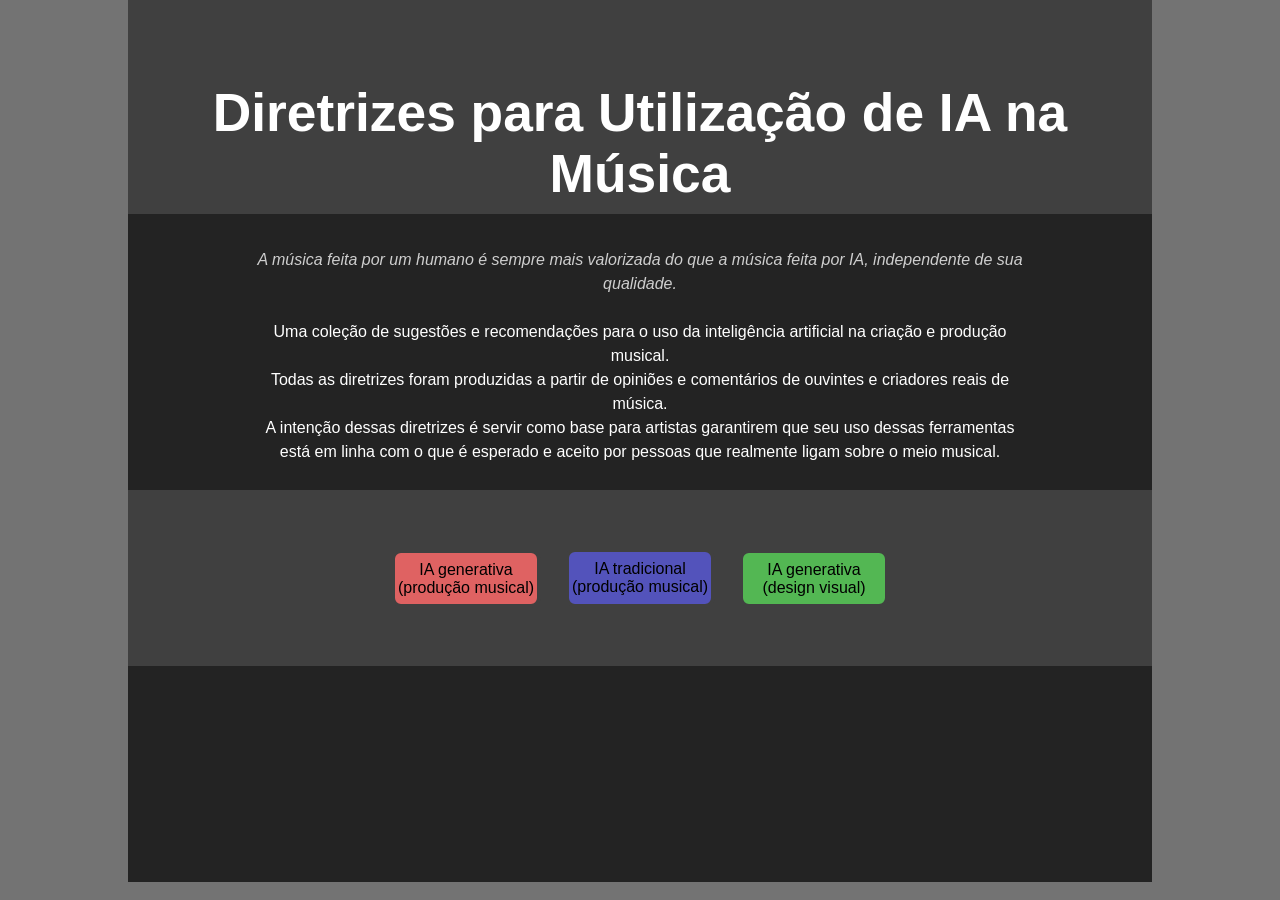
==== index.html @ e9d416a1 "Add files via upload" ====
<!DOCTYPE html>
<html> 
<head>
	<meta charset="utf-8">
	<meta name="viewport" content="width=device-width, initial-scale=1">
	<meta name="generator" content="RocketCake">
	<title></title>
	<link rel="stylesheet" type="text/css" href="index_html.css?h=26193426">
</head>
<body>
<div class="textstyle1">
<div id="container_6a5612c4"><div id="container_6a5612c4_padding" ><div class="textstyle1">  <span class="textstyle2"><br/><br/><br/><br/></span>
<h1 id="heading_3830d4d5">Diretrizes para Utiliza&#231;&#227;o de IA na M&#250;sica</h1></div>
<div style="clear:both"></div></div></div><div id="container_22e4a421"><div class="textstyle1"><div id="container_4df4f27"><div id="container_4df4f27_padding" ><div class="textstyle1"><span class="textstyle3"><br/>A m&#250;sica feita por um humano &#233; sempre mais valorizada do que a m&#250;sica feita por IA, independente de sua qualidade.<br/></span><span class="textstyle4"><br/>Uma cole&#231;&#227;o de sugest&#245;es e recomenda&#231;&#245;es para o uso da intelig&#234;ncia artificial na cria&#231;&#227;o e produ&#231;&#227;o musical.<br/>Todas as diretrizes foram produzidas a partir de opini&#245;es e coment&#225;rios de ouvintes e criadores reais de m&#250;sica.<br/>A inten&#231;&#227;o dessas diretrizes &#233; servir como base para artistas garantirem que seu uso dessas ferramentas est&#225; em linha com o que &#233; esperado e aceito por pessoas que realmente ligam sobre o meio musical.</span></div>
</div></div></div>
</div><span class="textstyle5"><br/></span><div id="container_358e6472"><div class="textstyle1"><span class="textstyle6"><br/><br/></span><div id="container_638ba834"><div id="container_638ba834_padding" ><div class="textstyle1">  <a href="gen_prod.html" style="text-decoration:none"><div id="button_71fbe97c">
    <div class="vcenterstyle1"><div class="vcenterstyle2">      <div class="textstyle1">
        <span class="textstyle5">IA generativa (produ&#231;&#227;o musical)</span>
        </div>
      <div class="textstyle7">
        </div>
      </div></div>
    </div></a>
  <a href="trad_prod.html" style="text-decoration:none"><div id="button_50ba6291">
    <div class="vcenterstyle1"><div class="vcenterstyle2">      <div class="textstyle1">
        <span class="textstyle5">IA tradicional (produ&#231;&#227;o musical)</span>
        </div>
      <div class="textstyle7">
        </div>
      </div></div>
    </div></a>
  <a href="gen_dsg.html" style="text-decoration:none"><div id="button_a09e17d">
    <div class="vcenterstyle1"><div class="vcenterstyle2">      <div class="textstyle1">
        <span class="textstyle5">IA generativa (design visual)</span>
        </div>
      <div class="textstyle7">
        </div>
      </div></div>
    </div></a>
</div>
<div style="clear:both"></div></div></div><span class="textstyle6"><br/></span><span class="textstyle8"><br/><br/></span></div>
</div><span class="textstyle5"><br/></span><div id="container_6aa538fc"><div class="textstyle1"><span class="textstyle6"><br/><br/></span><span class="textstyle6"><br/><br/><br/><br/><br/><br/></span><span class="textstyle8"><br/></span></div>
</div><span class="textstyle9"><br/></span>  </div>
</body>
</html>
---- index_html.css ----
h1, h2, h3 { margin:0; padding:0; font-weight:normal; font-style:normal; }
a { color:#5D5D9E; } 
a:visited { color:#5D5D9E; } 
a:active { color:#5C615E; } 
a:hover { color:#B2B3B4; } 
body { background-color:#737373; padding:0;  margin: 0; }
.textstyle1 { text-align:center; }
#container_6a5612c4 { vertical-align: top; position:relative; display: inline-block; width:100%; min-height:201px; max-width:1024px; background-color:#404040;  }
#container_6a5612c4_padding { margin: 10px; display: block;  }
.textstyle2 { font-size:12pt; font-family:Segoe, 'Segoe UI', 'Helvetica Neue', sans-serif; color:#000000;  }
#heading_3830d4d5 { vertical-align: bottom; position:relative; display: inline-block; background:none; font-size:40pt; font-family:Segoe, 'Segoe UI', 'Helvetica Neue', sans-serif; color:#FFFFFF; text-align:center; font-weight:bold;  }
#container_22e4a421 { vertical-align: top; position:relative; display: inline-block; width:100%; min-height:70px; max-width:1024px; background-color:#232323;  }
#container_4df4f27 { vertical-align: top; position:relative; display: inline-block; width:78%; min-height:276px; max-width:800px; background:none;  }
#container_4df4f27_padding { margin: 10px; display: block;  }
.textstyle3 { font-size:12pt; font-family:Segoe, 'Segoe UI', 'Helvetica Neue', sans-serif; color:#CECECE; font-style:italic; line-height: 1.5;  }
.textstyle4 { font-size:12pt; font-family:Segoe, 'Segoe UI', 'Helvetica Neue', sans-serif; color:#FFFFFF; line-height: 1.5;  }
.textstyle5 { font-size:12pt; font-family:Arial, Helvetica, sans-serif; color:#000000;  }
#container_358e6472 { vertical-align: top; position:relative; display: inline-block; width:100%; min-height:70px; max-width:1024px; background-color:#404040;  }
.textstyle6 { font-size:12pt; font-family:Segoe, 'Segoe UI', 'Helvetica Neue', sans-serif; color:#000000; line-height: 1.5;  }
#container_638ba834 { vertical-align: top; position:relative; display: inline-block; width:75%; min-height:56px; max-width:800px; background:none;  }
#container_638ba834_padding { margin: 10px; display: block;  }
#button_71fbe97c { box-sizing: border-box; vertical-align: bottom; border-radius: 10px; position:relative; display: inline-block; width:150px; height:59px; background-color:#DF6262; border: 4px solid #404040;  }
.vcenterstyle1 { display: table; width: 100%; height: 100%; }
.vcenterstyle2 { display: table-cell; vertical-align: middle; }
.textstyle7 { text-align:left; }
#button_50ba6291 { box-sizing: border-box; vertical-align: bottom; border-radius: 10px; position:relative; display: inline-block; margin:0px 0px 0px 20px; width:150px; height:60px; background-color:#5353BB; border: 4px solid #404040;  }
#button_a09e17d { box-sizing: border-box; vertical-align: bottom; border-radius: 10px; position:relative; display: inline-block; margin:0px 0px 0px 20px; width:150px; height:59px; background-color:#53B753; border: 4px solid #404040;  }
.textstyle8 { font-size:12pt; font-family:Segoe, 'Segoe UI', 'Helvetica Neue', sans-serif; color:#000000; font-weight:bold; line-height: 1.5;  }
#container_6aa538fc { vertical-align: top; position:relative; display: inline-block; width:100%; min-height:70px; max-width:1024px; background-color:#232323;  }
.textstyle9 { font-size:10pt; font-family:Arial, Helvetica, sans-serif; color:#000000;  }
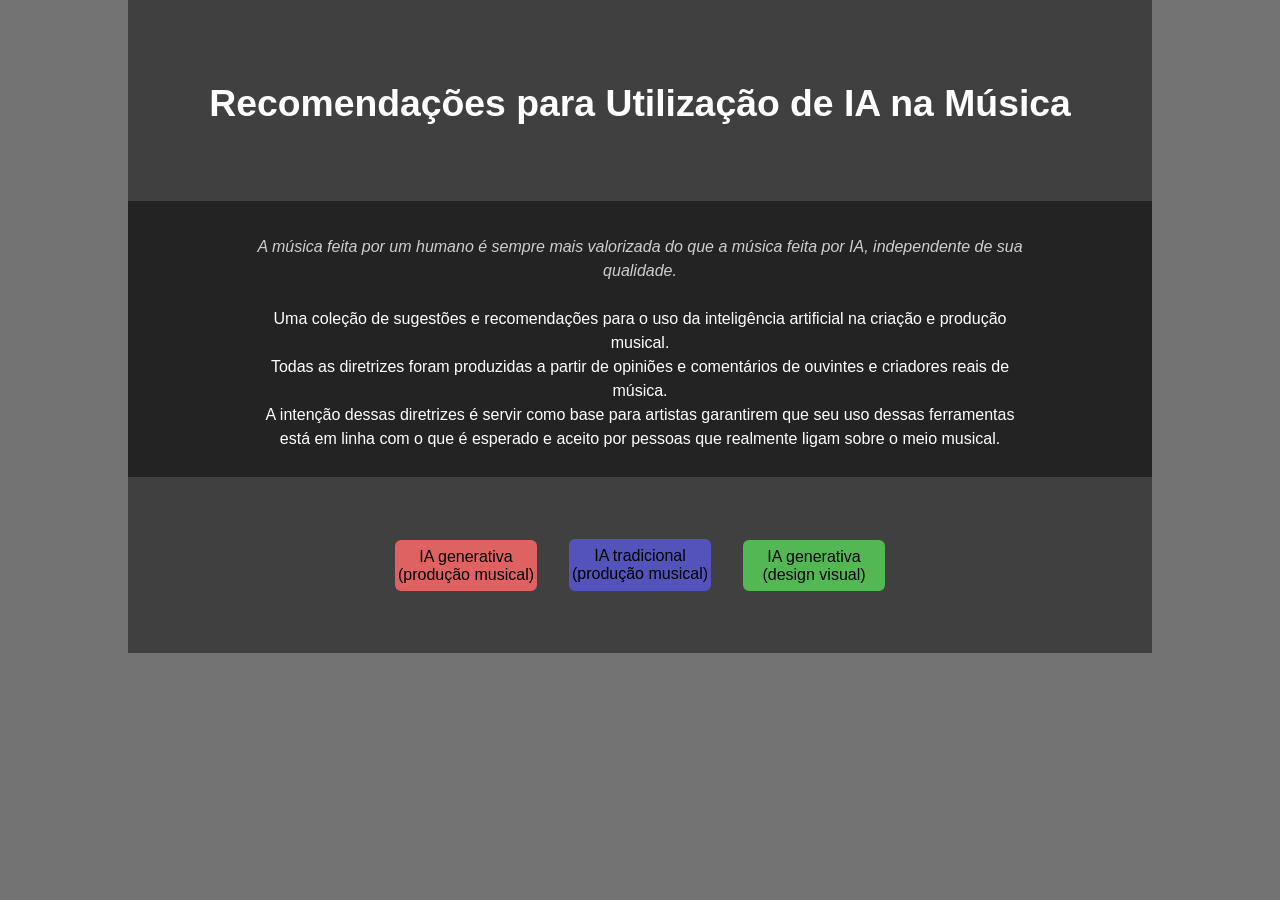
==== commit 1be19330: "Add files via upload" ====
--- a/index.html
+++ b/index.html
@@ -5,12 +5,12 @@
 	<meta name="viewport" content="width=device-width, initial-scale=1">
 	<meta name="generator" content="RocketCake">
 	<title></title>
-	<link rel="stylesheet" type="text/css" href="index_html.css?h=26193426">
+	<link rel="stylesheet" type="text/css" href="index_html.css?h=05c8f670">
 </head>
 <body>
 <div class="textstyle1">
 <div id="container_6a5612c4"><div id="container_6a5612c4_padding" ><div class="textstyle1">  <span class="textstyle2"><br/><br/><br/><br/></span>
-<h1 id="heading_3830d4d5">Diretrizes para Utiliza&#231;&#227;o de IA na M&#250;sica</h1></div>
+<h1 id="heading_3830d4d5">Recomenda&#231;&#245;es para Utiliza&#231;&#227;o de IA na M&#250;sica</h1></div>
 <div style="clear:both"></div></div></div><div id="container_22e4a421"><div class="textstyle1"><div id="container_4df4f27"><div id="container_4df4f27_padding" ><div class="textstyle1"><span class="textstyle3"><br/>A m&#250;sica feita por um humano &#233; sempre mais valorizada do que a m&#250;sica feita por IA, independente de sua qualidade.<br/></span><span class="textstyle4"><br/>Uma cole&#231;&#227;o de sugest&#245;es e recomenda&#231;&#245;es para o uso da intelig&#234;ncia artificial na cria&#231;&#227;o e produ&#231;&#227;o musical.<br/>Todas as diretrizes foram produzidas a partir de opini&#245;es e coment&#225;rios de ouvintes e criadores reais de m&#250;sica.<br/>A inten&#231;&#227;o dessas diretrizes &#233; servir como base para artistas garantirem que seu uso dessas ferramentas est&#225; em linha com o que &#233; esperado e aceito por pessoas que realmente ligam sobre o meio musical.</span></div>
 </div></div></div>
 </div><span class="textstyle5"><br/></span><div id="container_358e6472"><div class="textstyle1"><span class="textstyle6"><br/><br/></span><div id="container_638ba834"><div id="container_638ba834_padding" ><div class="textstyle1">  <a href="gen_prod.html" style="text-decoration:none"><div id="button_71fbe97c">
@@ -39,7 +39,6 @@
     </div></a>
 </div>
 <div style="clear:both"></div></div></div><span class="textstyle6"><br/></span><span class="textstyle8"><br/><br/></span></div>
-</div><span class="textstyle5"><br/></span><div id="container_6aa538fc"><div class="textstyle1"><span class="textstyle6"><br/><br/></span><span class="textstyle6"><br/><br/><br/><br/><br/><br/></span><span class="textstyle8"><br/></span></div>
-</div><span class="textstyle9"><br/></span>  </div>
+</div><span class="textstyle5"><br/></span><span class="textstyle9"><br/></span>  </div>
 </body>
 </html>
--- a/index_html.css
+++ b/index_html.css
@@ -8,7 +8,7 @@
 #container_6a5612c4 { vertical-align: top; position:relative; display: inline-block; width:100%; min-height:201px; max-width:1024px; background-color:#404040;  }
 #container_6a5612c4_padding { margin: 10px; display: block;  }
 .textstyle2 { font-size:12pt; font-family:Segoe, 'Segoe UI', 'Helvetica Neue', sans-serif; color:#000000;  }
-#heading_3830d4d5 { vertical-align: bottom; position:relative; display: inline-block; background:none; font-size:40pt; font-family:Segoe, 'Segoe UI', 'Helvetica Neue', sans-serif; color:#FFFFFF; text-align:center; font-weight:bold;  }
+#heading_3830d4d5 { vertical-align: bottom; position:relative; display: inline-block; background:none; font-size:28pt; font-family:Segoe, 'Segoe UI', 'Helvetica Neue', sans-serif; color:#FFFFFF; text-align:center; font-weight:bold;  }
 #container_22e4a421 { vertical-align: top; position:relative; display: inline-block; width:100%; min-height:70px; max-width:1024px; background-color:#232323;  }
 #container_4df4f27 { vertical-align: top; position:relative; display: inline-block; width:78%; min-height:276px; max-width:800px; background:none;  }
 #container_4df4f27_padding { margin: 10px; display: block;  }
@@ -26,5 +26,4 @@
 #button_50ba6291 { box-sizing: border-box; vertical-align: bottom; border-radius: 10px; position:relative; display: inline-block; margin:0px 0px 0px 20px; width:150px; height:60px; background-color:#5353BB; border: 4px solid #404040;  }
 #button_a09e17d { box-sizing: border-box; vertical-align: bottom; border-radius: 10px; position:relative; display: inline-block; margin:0px 0px 0px 20px; width:150px; height:59px; background-color:#53B753; border: 4px solid #404040;  }
 .textstyle8 { font-size:12pt; font-family:Segoe, 'Segoe UI', 'Helvetica Neue', sans-serif; color:#000000; font-weight:bold; line-height: 1.5;  }
-#container_6aa538fc { vertical-align: top; position:relative; display: inline-block; width:100%; min-height:70px; max-width:1024px; background-color:#232323;  }
 .textstyle9 { font-size:10pt; font-family:Arial, Helvetica, sans-serif; color:#000000;  }
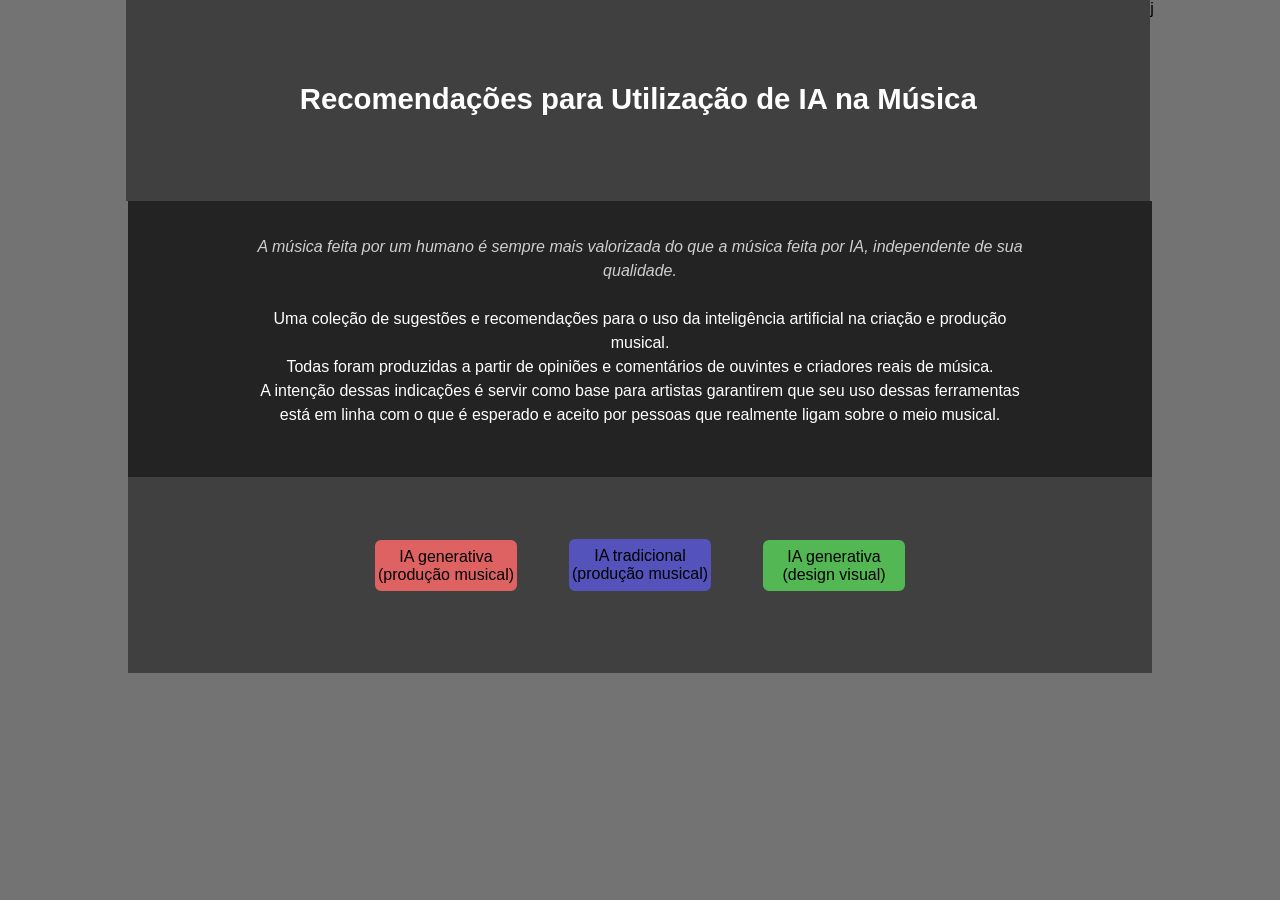
==== commit f8255188: "Add files via upload" ====
--- a/index.html
+++ b/index.html
@@ -5,17 +5,17 @@
 	<meta name="viewport" content="width=device-width, initial-scale=1">
 	<meta name="generator" content="RocketCake">
 	<title></title>
-	<link rel="stylesheet" type="text/css" href="index_html.css?h=05c8f670">
+	<link rel="stylesheet" type="text/css" href="index_html.css?h=54f476ed">
 </head>
 <body>
 <div class="textstyle1">
 <div id="container_6a5612c4"><div id="container_6a5612c4_padding" ><div class="textstyle1">  <span class="textstyle2"><br/><br/><br/><br/></span>
 <h1 id="heading_3830d4d5">Recomenda&#231;&#245;es para Utiliza&#231;&#227;o de IA na M&#250;sica</h1></div>
-<div style="clear:both"></div></div></div><div id="container_22e4a421"><div class="textstyle1"><div id="container_4df4f27"><div id="container_4df4f27_padding" ><div class="textstyle1"><span class="textstyle3"><br/>A m&#250;sica feita por um humano &#233; sempre mais valorizada do que a m&#250;sica feita por IA, independente de sua qualidade.<br/></span><span class="textstyle4"><br/>Uma cole&#231;&#227;o de sugest&#245;es e recomenda&#231;&#245;es para o uso da intelig&#234;ncia artificial na cria&#231;&#227;o e produ&#231;&#227;o musical.<br/>Todas as diretrizes foram produzidas a partir de opini&#245;es e coment&#225;rios de ouvintes e criadores reais de m&#250;sica.<br/>A inten&#231;&#227;o dessas diretrizes &#233; servir como base para artistas garantirem que seu uso dessas ferramentas est&#225; em linha com o que &#233; esperado e aceito por pessoas que realmente ligam sobre o meio musical.</span></div>
+<div style="clear:both"></div></div></div><span class="textstyle3">j</span><div id="container_22e4a421"><div class="textstyle1"><div id="container_4df4f27"><div id="container_4df4f27_padding" ><div class="textstyle1"><span class="textstyle4"><br/>A m&#250;sica feita por um humano &#233; sempre mais valorizada do que a m&#250;sica feita por IA, independente de sua qualidade.<br/></span><span class="textstyle5"><br/>Uma cole&#231;&#227;o de sugest&#245;es e recomenda&#231;&#245;es para o uso da intelig&#234;ncia artificial na cria&#231;&#227;o e produ&#231;&#227;o musical.<br/>Todas foram produzidas a partir de opini&#245;es e coment&#225;rios de ouvintes e criadores reais de m&#250;sica.<br/>A inten&#231;&#227;o dessas indica&#231;&#245;es &#233; servir como base para artistas garantirem que seu uso dessas ferramentas est&#225; em linha com o que &#233; esperado e aceito por pessoas que realmente ligam sobre o meio musical.</span></div>
 </div></div></div>
-</div><span class="textstyle5"><br/></span><div id="container_358e6472"><div class="textstyle1"><span class="textstyle6"><br/><br/></span><div id="container_638ba834"><div id="container_638ba834_padding" ><div class="textstyle1">  <a href="gen_prod.html" style="text-decoration:none"><div id="button_71fbe97c">
+</div><span class="textstyle3"><br/></span><div id="container_358e6472"><div class="textstyle1"><span class="textstyle6"><br/><br/></span><div id="container_638ba834"><div id="container_638ba834_padding" ><div class="textstyle1">  <a href="gen_prod.html" style="text-decoration:none"><div id="button_71fbe97c">
     <div class="vcenterstyle1"><div class="vcenterstyle2">      <div class="textstyle1">
-        <span class="textstyle5">IA generativa (produ&#231;&#227;o musical)</span>
+        <span class="textstyle3">IA generativa (produ&#231;&#227;o musical)</span>
         </div>
       <div class="textstyle7">
         </div>
@@ -23,7 +23,7 @@
     </div></a>
   <a href="trad_prod.html" style="text-decoration:none"><div id="button_50ba6291">
     <div class="vcenterstyle1"><div class="vcenterstyle2">      <div class="textstyle1">
-        <span class="textstyle5">IA tradicional (produ&#231;&#227;o musical)</span>
+        <span class="textstyle3">IA tradicional (produ&#231;&#227;o musical)</span>
         </div>
       <div class="textstyle7">
         </div>
@@ -31,7 +31,7 @@
     </div></a>
   <a href="gen_dsg.html" style="text-decoration:none"><div id="button_a09e17d">
     <div class="vcenterstyle1"><div class="vcenterstyle2">      <div class="textstyle1">
-        <span class="textstyle5">IA generativa (design visual)</span>
+        <span class="textstyle3">IA generativa (design visual)</span>
         </div>
       <div class="textstyle7">
         </div>
@@ -39,6 +39,6 @@
     </div></a>
 </div>
 <div style="clear:both"></div></div></div><span class="textstyle6"><br/></span><span class="textstyle8"><br/><br/></span></div>
-</div><span class="textstyle5"><br/></span><span class="textstyle9"><br/></span>  </div>
+</div><span class="textstyle3"><br/></span><span class="textstyle9"><br/></span>  </div>
 </body>
 </html>
--- a/index_html.css
+++ b/index_html.css
@@ -8,22 +8,22 @@
 #container_6a5612c4 { vertical-align: top; position:relative; display: inline-block; width:100%; min-height:201px; max-width:1024px; background-color:#404040;  }
 #container_6a5612c4_padding { margin: 10px; display: block;  }
 .textstyle2 { font-size:12pt; font-family:Segoe, 'Segoe UI', 'Helvetica Neue', sans-serif; color:#000000;  }
-#heading_3830d4d5 { vertical-align: bottom; position:relative; display: inline-block; background:none; font-size:28pt; font-family:Segoe, 'Segoe UI', 'Helvetica Neue', sans-serif; color:#FFFFFF; text-align:center; font-weight:bold;  }
+#heading_3830d4d5 { vertical-align: bottom; position:relative; display: inline-block; background:none; font-size:22pt; font-family:Segoe, 'Segoe UI', 'Helvetica Neue', sans-serif; color:#FFFFFF; text-align:center; font-weight:bold;  }
+.textstyle3 { font-size:12pt; font-family:Arial, Helvetica, sans-serif; color:#000000;  }
 #container_22e4a421 { vertical-align: top; position:relative; display: inline-block; width:100%; min-height:70px; max-width:1024px; background-color:#232323;  }
 #container_4df4f27 { vertical-align: top; position:relative; display: inline-block; width:78%; min-height:276px; max-width:800px; background:none;  }
 #container_4df4f27_padding { margin: 10px; display: block;  }
-.textstyle3 { font-size:12pt; font-family:Segoe, 'Segoe UI', 'Helvetica Neue', sans-serif; color:#CECECE; font-style:italic; line-height: 1.5;  }
-.textstyle4 { font-size:12pt; font-family:Segoe, 'Segoe UI', 'Helvetica Neue', sans-serif; color:#FFFFFF; line-height: 1.5;  }
-.textstyle5 { font-size:12pt; font-family:Arial, Helvetica, sans-serif; color:#000000;  }
+.textstyle4 { font-size:12pt; font-family:Segoe, 'Segoe UI', 'Helvetica Neue', sans-serif; color:#CECECE; font-style:italic; line-height: 1.5;  }
+.textstyle5 { font-size:12pt; font-family:Segoe, 'Segoe UI', 'Helvetica Neue', sans-serif; color:#FFFFFF; line-height: 1.5;  }
 #container_358e6472 { vertical-align: top; position:relative; display: inline-block; width:100%; min-height:70px; max-width:1024px; background-color:#404040;  }
 .textstyle6 { font-size:12pt; font-family:Segoe, 'Segoe UI', 'Helvetica Neue', sans-serif; color:#000000; line-height: 1.5;  }
 #container_638ba834 { vertical-align: top; position:relative; display: inline-block; width:75%; min-height:56px; max-width:800px; background:none;  }
 #container_638ba834_padding { margin: 10px; display: block;  }
-#button_71fbe97c { box-sizing: border-box; vertical-align: bottom; border-radius: 10px; position:relative; display: inline-block; width:150px; height:59px; background-color:#DF6262; border: 4px solid #404040;  }
+#button_71fbe97c { box-sizing: border-box; vertical-align: bottom; border-radius: 10px; position:relative; display: inline-block; margin:0px 20px 20px 20px; width:150px; height:59px; background-color:#DF6262; border: 4px solid #404040;  }
 .vcenterstyle1 { display: table; width: 100%; height: 100%; }
 .vcenterstyle2 { display: table-cell; vertical-align: middle; }
 .textstyle7 { text-align:left; }
-#button_50ba6291 { box-sizing: border-box; vertical-align: bottom; border-radius: 10px; position:relative; display: inline-block; margin:0px 0px 0px 20px; width:150px; height:60px; background-color:#5353BB; border: 4px solid #404040;  }
-#button_a09e17d { box-sizing: border-box; vertical-align: bottom; border-radius: 10px; position:relative; display: inline-block; margin:0px 0px 0px 20px; width:150px; height:59px; background-color:#53B753; border: 4px solid #404040;  }
+#button_50ba6291 { box-sizing: border-box; vertical-align: bottom; border-radius: 10px; position:relative; display: inline-block; margin:0px 20px 20px 20px; width:150px; height:60px; background-color:#5353BB; border: 4px solid #404040;  }
+#button_a09e17d { box-sizing: border-box; vertical-align: bottom; border-radius: 10px; position:relative; display: inline-block; margin:0px 20px 20px 20px; width:150px; height:59px; background-color:#53B753; border: 4px solid #404040;  }
 .textstyle8 { font-size:12pt; font-family:Segoe, 'Segoe UI', 'Helvetica Neue', sans-serif; color:#000000; font-weight:bold; line-height: 1.5;  }
 .textstyle9 { font-size:10pt; font-family:Arial, Helvetica, sans-serif; color:#000000;  }
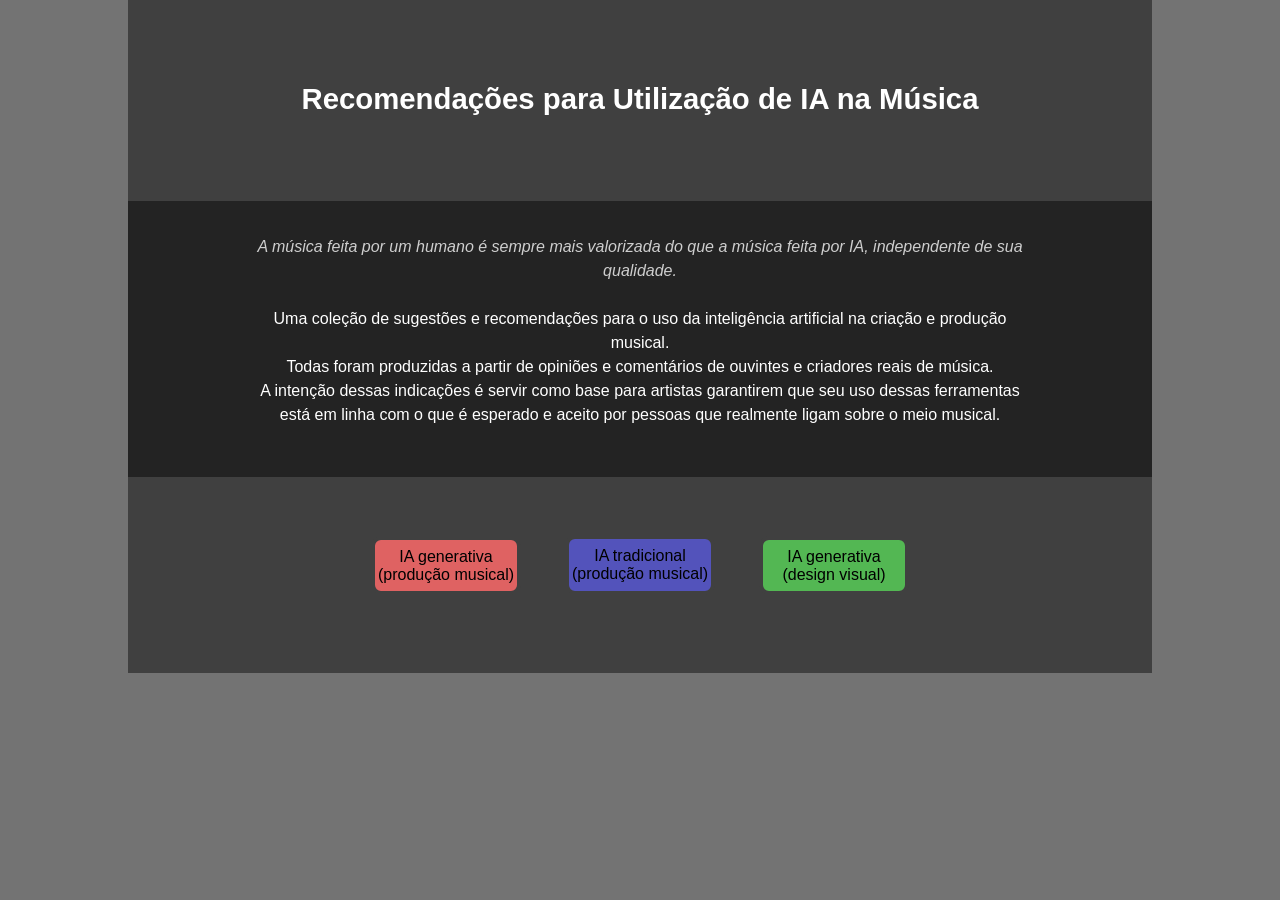
==== commit f32b3644: "Add files via upload" ====
--- a/index.html
+++ b/index.html
@@ -5,17 +5,17 @@
 	<meta name="viewport" content="width=device-width, initial-scale=1">
 	<meta name="generator" content="RocketCake">
 	<title></title>
-	<link rel="stylesheet" type="text/css" href="index_html.css?h=54f476ed">
+	<link rel="stylesheet" type="text/css" href="index_html.css?h=cf47cd80">
 </head>
 <body>
 <div class="textstyle1">
 <div id="container_6a5612c4"><div id="container_6a5612c4_padding" ><div class="textstyle1">  <span class="textstyle2"><br/><br/><br/><br/></span>
 <h1 id="heading_3830d4d5">Recomenda&#231;&#245;es para Utiliza&#231;&#227;o de IA na M&#250;sica</h1></div>
-<div style="clear:both"></div></div></div><span class="textstyle3">j</span><div id="container_22e4a421"><div class="textstyle1"><div id="container_4df4f27"><div id="container_4df4f27_padding" ><div class="textstyle1"><span class="textstyle4"><br/>A m&#250;sica feita por um humano &#233; sempre mais valorizada do que a m&#250;sica feita por IA, independente de sua qualidade.<br/></span><span class="textstyle5"><br/>Uma cole&#231;&#227;o de sugest&#245;es e recomenda&#231;&#245;es para o uso da intelig&#234;ncia artificial na cria&#231;&#227;o e produ&#231;&#227;o musical.<br/>Todas foram produzidas a partir de opini&#245;es e coment&#225;rios de ouvintes e criadores reais de m&#250;sica.<br/>A inten&#231;&#227;o dessas indica&#231;&#245;es &#233; servir como base para artistas garantirem que seu uso dessas ferramentas est&#225; em linha com o que &#233; esperado e aceito por pessoas que realmente ligam sobre o meio musical.</span></div>
+<div style="clear:both"></div></div></div><div id="container_22e4a421"><div class="textstyle1"><div id="container_4df4f27"><div id="container_4df4f27_padding" ><div class="textstyle1"><span class="textstyle3"><br/>A m&#250;sica feita por um humano &#233; sempre mais valorizada do que a m&#250;sica feita por IA, independente de sua qualidade.<br/></span><span class="textstyle4"><br/>Uma cole&#231;&#227;o de sugest&#245;es e recomenda&#231;&#245;es para o uso da intelig&#234;ncia artificial na cria&#231;&#227;o e produ&#231;&#227;o musical.<br/>Todas foram produzidas a partir de opini&#245;es e coment&#225;rios de ouvintes e criadores reais de m&#250;sica.<br/>A inten&#231;&#227;o dessas indica&#231;&#245;es &#233; servir como base para artistas garantirem que seu uso dessas ferramentas est&#225; em linha com o que &#233; esperado e aceito por pessoas que realmente ligam sobre o meio musical.</span></div>
 </div></div></div>
-</div><span class="textstyle3"><br/></span><div id="container_358e6472"><div class="textstyle1"><span class="textstyle6"><br/><br/></span><div id="container_638ba834"><div id="container_638ba834_padding" ><div class="textstyle1">  <a href="gen_prod.html" style="text-decoration:none"><div id="button_71fbe97c">
+</div><span class="textstyle5"><br/></span><div id="container_358e6472"><div class="textstyle1"><span class="textstyle6"><br/><br/></span><div id="container_638ba834"><div id="container_638ba834_padding" ><div class="textstyle1">  <a href="gen_prod.html" style="text-decoration:none"><div id="button_71fbe97c">
     <div class="vcenterstyle1"><div class="vcenterstyle2">      <div class="textstyle1">
-        <span class="textstyle3">IA generativa (produ&#231;&#227;o musical)</span>
+        <span class="textstyle5">IA generativa (produ&#231;&#227;o musical)</span>
         </div>
       <div class="textstyle7">
         </div>
@@ -23,7 +23,7 @@
     </div></a>
   <a href="trad_prod.html" style="text-decoration:none"><div id="button_50ba6291">
     <div class="vcenterstyle1"><div class="vcenterstyle2">      <div class="textstyle1">
-        <span class="textstyle3">IA tradicional (produ&#231;&#227;o musical)</span>
+        <span class="textstyle5">IA tradicional (produ&#231;&#227;o musical)</span>
         </div>
       <div class="textstyle7">
         </div>
@@ -31,7 +31,7 @@
     </div></a>
   <a href="gen_dsg.html" style="text-decoration:none"><div id="button_a09e17d">
     <div class="vcenterstyle1"><div class="vcenterstyle2">      <div class="textstyle1">
-        <span class="textstyle3">IA generativa (design visual)</span>
+        <span class="textstyle5">IA generativa (design visual)</span>
         </div>
       <div class="textstyle7">
         </div>
@@ -39,6 +39,6 @@
     </div></a>
 </div>
 <div style="clear:both"></div></div></div><span class="textstyle6"><br/></span><span class="textstyle8"><br/><br/></span></div>
-</div><span class="textstyle3"><br/></span><span class="textstyle9"><br/></span>  </div>
+</div><span class="textstyle5"><br/></span><span class="textstyle9"><br/></span>  </div>
 </body>
 </html>
--- a/index_html.css
+++ b/index_html.css
@@ -9,12 +9,12 @@
 #container_6a5612c4_padding { margin: 10px; display: block;  }
 .textstyle2 { font-size:12pt; font-family:Segoe, 'Segoe UI', 'Helvetica Neue', sans-serif; color:#000000;  }
 #heading_3830d4d5 { vertical-align: bottom; position:relative; display: inline-block; background:none; font-size:22pt; font-family:Segoe, 'Segoe UI', 'Helvetica Neue', sans-serif; color:#FFFFFF; text-align:center; font-weight:bold;  }
-.textstyle3 { font-size:12pt; font-family:Arial, Helvetica, sans-serif; color:#000000;  }
 #container_22e4a421 { vertical-align: top; position:relative; display: inline-block; width:100%; min-height:70px; max-width:1024px; background-color:#232323;  }
 #container_4df4f27 { vertical-align: top; position:relative; display: inline-block; width:78%; min-height:276px; max-width:800px; background:none;  }
 #container_4df4f27_padding { margin: 10px; display: block;  }
-.textstyle4 { font-size:12pt; font-family:Segoe, 'Segoe UI', 'Helvetica Neue', sans-serif; color:#CECECE; font-style:italic; line-height: 1.5;  }
-.textstyle5 { font-size:12pt; font-family:Segoe, 'Segoe UI', 'Helvetica Neue', sans-serif; color:#FFFFFF; line-height: 1.5;  }
+.textstyle3 { font-size:12pt; font-family:Segoe, 'Segoe UI', 'Helvetica Neue', sans-serif; color:#CECECE; font-style:italic; line-height: 1.5;  }
+.textstyle4 { font-size:12pt; font-family:Segoe, 'Segoe UI', 'Helvetica Neue', sans-serif; color:#FFFFFF; line-height: 1.5;  }
+.textstyle5 { font-size:12pt; font-family:Arial, Helvetica, sans-serif; color:#000000;  }
 #container_358e6472 { vertical-align: top; position:relative; display: inline-block; width:100%; min-height:70px; max-width:1024px; background-color:#404040;  }
 .textstyle6 { font-size:12pt; font-family:Segoe, 'Segoe UI', 'Helvetica Neue', sans-serif; color:#000000; line-height: 1.5;  }
 #container_638ba834 { vertical-align: top; position:relative; display: inline-block; width:75%; min-height:56px; max-width:800px; background:none;  }
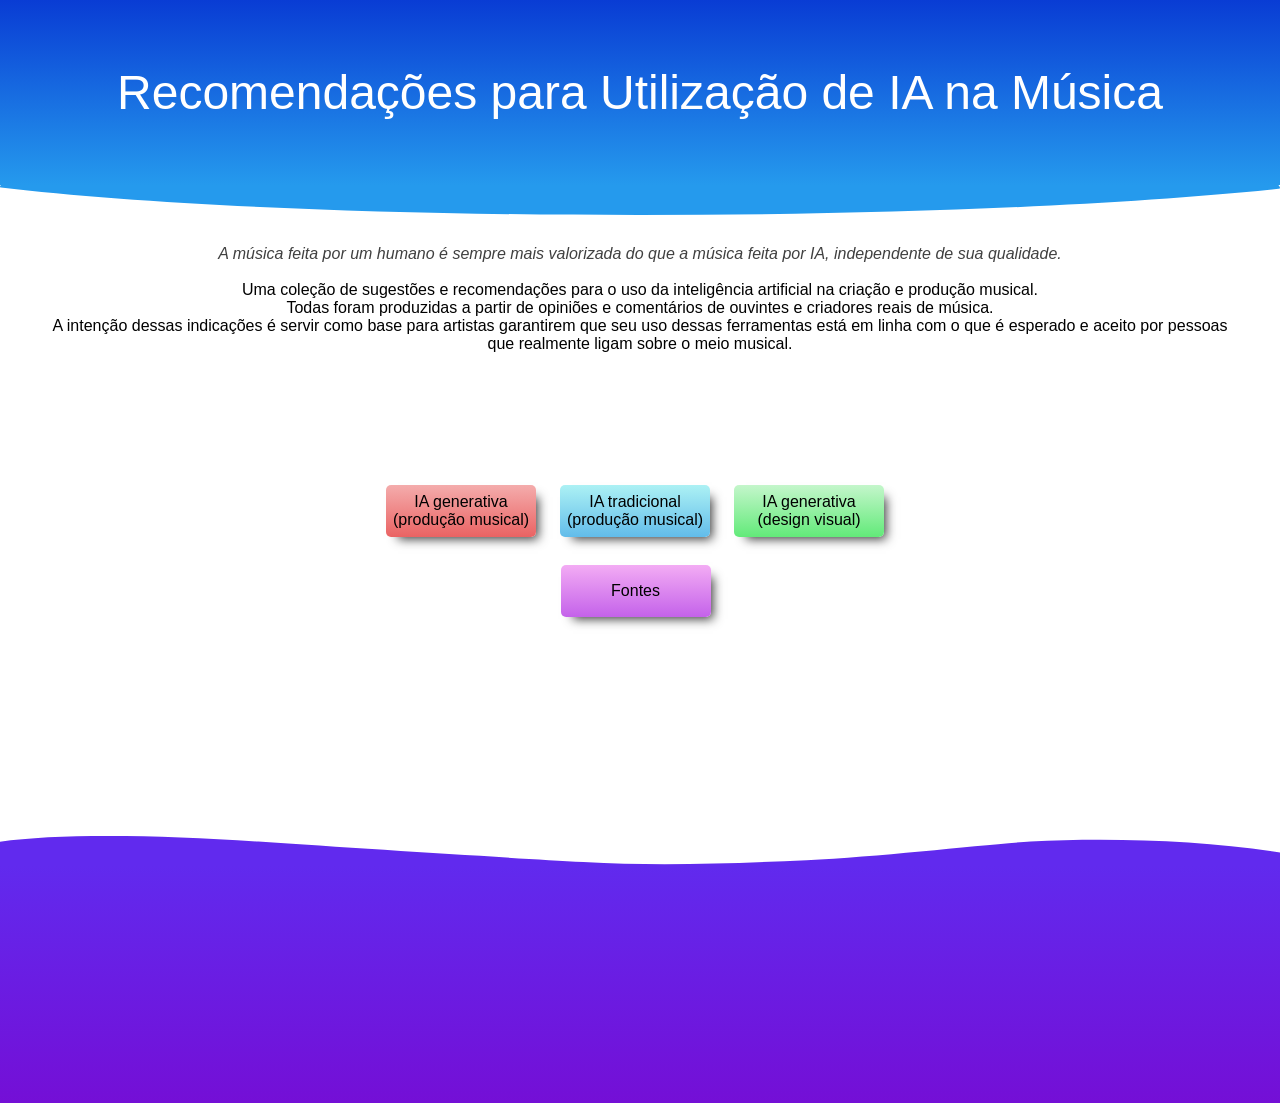
==== commit 3fc913a4: "Add files via upload" ====
--- a/index.html
+++ b/index.html
@@ -5,40 +5,64 @@
 	<meta name="viewport" content="width=device-width, initial-scale=1">
 	<meta name="generator" content="RocketCake">
 	<title></title>
-	<link rel="stylesheet" type="text/css" href="index_html.css?h=cf47cd80">
+	<link rel="stylesheet" type="text/css" href="index_html.css?h=4b4942bc">
 </head>
 <body>
 <div class="textstyle1">
-<div id="container_6a5612c4"><div id="container_6a5612c4_padding" ><div class="textstyle1">  <span class="textstyle2"><br/><br/><br/><br/></span>
-<h1 id="heading_3830d4d5">Recomenda&#231;&#245;es para Utiliza&#231;&#227;o de IA na M&#250;sica</h1></div>
-<div style="clear:both"></div></div></div><div id="container_22e4a421"><div class="textstyle1"><div id="container_4df4f27"><div id="container_4df4f27_padding" ><div class="textstyle1"><span class="textstyle3"><br/>A m&#250;sica feita por um humano &#233; sempre mais valorizada do que a m&#250;sica feita por IA, independente de sua qualidade.<br/></span><span class="textstyle4"><br/>Uma cole&#231;&#227;o de sugest&#245;es e recomenda&#231;&#245;es para o uso da intelig&#234;ncia artificial na cria&#231;&#227;o e produ&#231;&#227;o musical.<br/>Todas foram produzidas a partir de opini&#245;es e coment&#225;rios de ouvintes e criadores reais de m&#250;sica.<br/>A inten&#231;&#227;o dessas indica&#231;&#245;es &#233; servir como base para artistas garantirem que seu uso dessas ferramentas est&#225; em linha com o que &#233; esperado e aceito por pessoas que realmente ligam sobre o meio musical.</span></div>
-</div></div></div>
-</div><span class="textstyle5"><br/></span><div id="container_358e6472"><div class="textstyle1"><span class="textstyle6"><br/><br/></span><div id="container_638ba834"><div id="container_638ba834_padding" ><div class="textstyle1">  <a href="gen_prod.html" style="text-decoration:none"><div id="button_71fbe97c">
-    <div class="vcenterstyle1"><div class="vcenterstyle2">      <div class="textstyle1">
-        <span class="textstyle5">IA generativa (produ&#231;&#227;o musical)</span>
+<div id="container_46617e6a"><div id="container_46617e6a_padding" ><div class="textstyle2"><span class="textstyle3"><br/>Recomenda&#231;&#245;es para Utiliza&#231;&#227;o de IA na M&#250;sica<br/></span><span class="textstyle4"><br/></span></div>
+</div></div><div id="shapedivider_54a1c552"><svg style="width: 100%; height: 30px; position: absolute; left: 0; top: 0;  " data-name="shape" viewBox="0 0 1203.5888 82.775191" preserveAspectRatio="none" xmlns="http://www.w3.org/2000/svg" > <path style="fill:#259AED" d="M 0.94544411,0 H 1202.0799 c 0,0 3.3952,9.6127564 0,10.652286 C 875.14746,110.75166 277.17447,104.03381 0.94544411,6.765839 -1.1818051,6.0167749 0.94544411,0 0.94544411,0 Z" /> </svg><div id="shapedivider_54a1c552_padding" ></div></div>  </div>
+<div class="textstyle2">
+<div id="container_1f38b4ae"><div id="container_1f38b4ae_padding" ><div class="textstyle2"><span class="textstyle5"><br/>A m&#250;sica feita por um humano &#233; sempre mais valorizada do que a m&#250;sica feita por IA, independente de sua qualidade.</span><span class="textstyle6"><br/><br/>Uma cole&#231;&#227;o de sugest&#245;es e recomenda&#231;&#245;es para o uso da intelig&#234;ncia artificial na cria&#231;&#227;o e produ&#231;&#227;o musical.<br/>Todas foram produzidas a partir de opini&#245;es e coment&#225;rios de ouvintes e criadores reais de m&#250;sica.<br/>A inten&#231;&#227;o dessas indica&#231;&#245;es &#233; servir como base para artistas garantirem que seu uso dessas ferramentas est&#225; em linha com o que &#233; esperado e aceito por pessoas que realmente ligam sobre o meio musical.</span></div>
+</div></div><span class="textstyle7"><br/></span><div id="container_60dba8b2"><div id="container_60dba8b2_padding" ><div class="textstyle1">  <div id="container_7bb6723a">
+    <div id="container_7bb6723a_padding" >
+      <div class="textstyle1">
+        <a href="gen_prod.html" style="text-decoration:none"><div id="button_1ebebf5c">
+          <div class="vcenterstyle1"><div class="vcenterstyle2">            <div class="textstyle2">
+              <span class="textstyle7">IA generativa (produ&#231;&#227;o musical)</span>
+              </div>
+            <div class="textstyle1">
+              </div>
+            </div></div>
+          </div></a>
+        <a href="trad_prod.html" style="text-decoration:none"><div id="button_1809c9fc">
+          <div class="vcenterstyle1"><div class="vcenterstyle2">            <div class="textstyle2">
+              <span class="textstyle7">IA tradicional (produ&#231;&#227;o musical)</span>
+              </div>
+            <div class="textstyle1">
+              </div>
+            </div></div>
+          </div></a>
+        <a href="gen_dsg.html" style="text-decoration:none"><div id="button_55cd82bf">
+          <div class="vcenterstyle1"><div class="vcenterstyle2">            <div class="textstyle2">
+              <span class="textstyle7">IA generativa (design visual)</span>
+              </div>
+            <div class="textstyle1">
+              </div>
+            </div></div>
+          </div></a>
+        <div id="container_5ae194a6">
+          <div id="container_5ae194a6_padding" >
+            <div class="textstyle1">
+              <a href="fontes.html" style="text-decoration:none"><div id="button_7a38a71d">
+                <div class="vcenterstyle1"><div class="vcenterstyle2">                  <div class="textstyle1">
+                    </div>
+                  <div class="textstyle2">
+                    <span class="textstyle7">Fontes</span>
+                    </div>
+                  </div></div>
+                </div></a>
+              </div>
+            <div style="clear:both"></div>
+            </div>
+          </div>
         </div>
-      <div class="textstyle7">
-        </div>
-      </div></div>
-    </div></a>
-  <a href="trad_prod.html" style="text-decoration:none"><div id="button_50ba6291">
-    <div class="vcenterstyle1"><div class="vcenterstyle2">      <div class="textstyle1">
-        <span class="textstyle5">IA tradicional (produ&#231;&#227;o musical)</span>
-        </div>
-      <div class="textstyle7">
-        </div>
-      </div></div>
-    </div></a>
-  <a href="gen_dsg.html" style="text-decoration:none"><div id="button_a09e17d">
-    <div class="vcenterstyle1"><div class="vcenterstyle2">      <div class="textstyle1">
-        <span class="textstyle5">IA generativa (design visual)</span>
-        </div>
-      <div class="textstyle7">
-        </div>
-      </div></div>
-    </div></a>
+      <div style="clear:both"></div>
+      </div>
+    </div>
 </div>
-<div style="clear:both"></div></div></div><span class="textstyle6"><br/></span><span class="textstyle8"><br/><br/></span></div>
-</div><span class="textstyle5"><br/></span><span class="textstyle9"><br/></span>  </div>
+<div style="clear:both"></div></div></div><span class="textstyle7"><br/></span>  </div>
+<div class="textstyle1">
+<div id="shapedivider_26be2b"><svg style="width: 100%; height: 30px; position: absolute; left: 0; bottom: 0; transform: rotate(180deg);" data-name="shape" viewBox="0 0 1201.1345 77.457725" preserveAspectRatio="none" xmlns="http://www.w3.org/2000/svg"><path style="fill:#612AEE" d="m 0,0 h 1201.1345 v 62.652286 c -53.5537,21.707995 -151.8713,17.556995 -242.54233,0.375 C 859.99447,44.343191 724.33529,21.042776 653.66395,10.200509 582.99261,-0.6417578 513.45606,6.5208622 444.12599,15.153939 372.88562,24.02489 272.50986,57.229763 234.14132,63.0225 160.70017,74.110367 70.171213,66.114011 0,34.765839 Z"/></svg><div id="shapedivider_26be2b_padding" ><div class="textstyle1"><div id="container_2cfae6c1"><div id="container_2cfae6c1_padding" ></div></div></div>
+<div style="clear:both"></div></div></div><div id="container_49364a9"><div id="container_49364a9_padding" ></div></div>  </div>
 </body>
 </html>
--- a/index_html.css
+++ b/index_html.css
@@ -1,29 +1,36 @@
-h1, h2, h3 { margin:0; padding:0; font-weight:normal; font-style:normal; }
 a { color:#5D5D9E; } 
 a:visited { color:#5D5D9E; } 
 a:active { color:#5C615E; } 
 a:hover { color:#B2B3B4; } 
-body { background-color:#737373; padding:0;  margin: 0; }
-.textstyle1 { text-align:center; }
-#container_6a5612c4 { vertical-align: top; position:relative; display: inline-block; width:100%; min-height:201px; max-width:1024px; background-color:#404040;  }
-#container_6a5612c4_padding { margin: 10px; display: block;  }
-.textstyle2 { font-size:12pt; font-family:Segoe, 'Segoe UI', 'Helvetica Neue', sans-serif; color:#000000;  }
-#heading_3830d4d5 { vertical-align: bottom; position:relative; display: inline-block; background:none; font-size:22pt; font-family:Segoe, 'Segoe UI', 'Helvetica Neue', sans-serif; color:#FFFFFF; text-align:center; font-weight:bold;  }
-#container_22e4a421 { vertical-align: top; position:relative; display: inline-block; width:100%; min-height:70px; max-width:1024px; background-color:#232323;  }
-#container_4df4f27 { vertical-align: top; position:relative; display: inline-block; width:78%; min-height:276px; max-width:800px; background:none;  }
-#container_4df4f27_padding { margin: 10px; display: block;  }
-.textstyle3 { font-size:12pt; font-family:Segoe, 'Segoe UI', 'Helvetica Neue', sans-serif; color:#CECECE; font-style:italic; line-height: 1.5;  }
-.textstyle4 { font-size:12pt; font-family:Segoe, 'Segoe UI', 'Helvetica Neue', sans-serif; color:#FFFFFF; line-height: 1.5;  }
-.textstyle5 { font-size:12pt; font-family:Arial, Helvetica, sans-serif; color:#000000;  }
-#container_358e6472 { vertical-align: top; position:relative; display: inline-block; width:100%; min-height:70px; max-width:1024px; background-color:#404040;  }
-.textstyle6 { font-size:12pt; font-family:Segoe, 'Segoe UI', 'Helvetica Neue', sans-serif; color:#000000; line-height: 1.5;  }
-#container_638ba834 { vertical-align: top; position:relative; display: inline-block; width:75%; min-height:56px; max-width:800px; background:none;  }
-#container_638ba834_padding { margin: 10px; display: block;  }
-#button_71fbe97c { box-sizing: border-box; vertical-align: bottom; border-radius: 10px; position:relative; display: inline-block; margin:0px 20px 20px 20px; width:150px; height:59px; background-color:#DF6262; border: 4px solid #404040;  }
+body { background-color:#FFFFFF; padding:0;  margin: 0; }
+.textstyle1 { text-align:left; }
+#container_46617e6a { vertical-align: top; position:relative; display: inline-block; width:100%; min-height:150px; background-color:#259AED; background: linear-gradient(to bottom, #093CD4, #259AED);  }
+#container_46617e6a_padding { margin: 10px; display: block;  }
+.textstyle2 { text-align:center; }
+.textstyle3 { font-size:36pt; font-family:Bahnschrift, 'DIN Alternate', 'Franklin Gothic Medium', sans-serif-condensed, sans-serif; color:#FFFFFF;  }
+.textstyle4 { font-size:36pt; font-family:Arial, Helvetica, sans-serif; color:#FFFFFF;  }
+#shapedivider_54a1c552 { vertical-align: top; position:relative; display: inline-block; width:100%; min-height:32px; background:none;  }
+#shapedivider_54a1c552_padding { margin: 10px; display: block; position: relative;  }
+#container_1f38b4ae { vertical-align: top; position:relative; display: inline-block; width:100%; min-height:162px; max-width:1200px; background:none;  }
+#container_1f38b4ae_padding { margin: 10px; display: block;  }
+.textstyle5 { font-size:12pt; font-family:Segoe, 'Segoe UI', 'Helvetica Neue', sans-serif; color:#404040; font-style:italic;  }
+.textstyle6 { font-size:12pt; font-family:Segoe, 'Segoe UI', 'Helvetica Neue', sans-serif; color:#000000;  }
+.textstyle7 { font-size:12pt; font-family:Arial, Helvetica, sans-serif; color:#000000;  }
+#container_60dba8b2 { vertical-align: top; position:relative; display: inline-block; width:100%; min-height:274px; max-width:1200px; background:none;  }
+#container_60dba8b2_padding { margin: 10px; display: block;  }
+#container_7bb6723a { position:absolute; left:28%; top:35%; width:46%; min-height:78px; max-width:800px; background:none;  }
+#container_7bb6723a_padding { margin: 10px; display: block;  }
+#button_1ebebf5c { vertical-align: bottom; border-radius: 5px; position:relative; display: inline-block; width:150px; height:52px; background-color:#EA6363; background: linear-gradient(to bottom, #F4ACAC, #EA6363); box-shadow: 7px 7px 10px -5px rgba(0, 0, 0, 0.784314);  }
 .vcenterstyle1 { display: table; width: 100%; height: 100%; }
 .vcenterstyle2 { display: table-cell; vertical-align: middle; }
-.textstyle7 { text-align:left; }
-#button_50ba6291 { box-sizing: border-box; vertical-align: bottom; border-radius: 10px; position:relative; display: inline-block; margin:0px 20px 20px 20px; width:150px; height:60px; background-color:#5353BB; border: 4px solid #404040;  }
-#button_a09e17d { box-sizing: border-box; vertical-align: bottom; border-radius: 10px; position:relative; display: inline-block; margin:0px 20px 20px 20px; width:150px; height:59px; background-color:#53B753; border: 4px solid #404040;  }
-.textstyle8 { font-size:12pt; font-family:Segoe, 'Segoe UI', 'Helvetica Neue', sans-serif; color:#000000; font-weight:bold; line-height: 1.5;  }
-.textstyle9 { font-size:10pt; font-family:Arial, Helvetica, sans-serif; color:#000000;  }
+#button_1809c9fc { vertical-align: bottom; border-radius: 5px; position:relative; display: inline-block; margin:0px 0px 0px 20px; width:150px; height:52px; background-color:#62BCEA; background: linear-gradient(to bottom, #ACF1F4, #62BCEA); box-shadow: 7px 7px 10px -5px rgba(0, 0, 0, 0.784314);  }
+#button_55cd82bf { vertical-align: bottom; border-radius: 5px; position:relative; display: inline-block; margin:0px 0px 0px 20px; width:150px; height:52px; background-color:#62EA79; background: linear-gradient(to bottom, #C4F6CB, #62EA79); box-shadow: 7px 7px 10px -5px rgba(0, 0, 0, 0.784314);  }
+#container_5ae194a6 { position:absolute; left:28%; top:103%; width:43%; min-height:79px; max-width:800px; background:none;  }
+#container_5ae194a6_padding { margin: 10px; display: block;  }
+#button_7a38a71d { vertical-align: bottom; border-radius: 5px; position:relative; display: inline-block; margin:0px 0px 0px 20px; width:150px; height:52px; background-color:#C462EA; background: linear-gradient(to bottom, #F3ACF4, #C462EA); box-shadow: 7px 7px 10px -5px rgba(0, 0, 0, 0.784314);  }
+#shapedivider_26be2b { vertical-align: top; position:relative; display: inline-block; width:100%; min-height:32px; background:none;  }
+#shapedivider_26be2b_padding { margin: 10px; display: block; position: relative;  }
+#container_2cfae6c1 { vertical-align: top; position:relative; display: inline-block; width:100%; min-height:193px; background:none;  }
+#container_2cfae6c1_padding { margin: 10px; display: block;  }
+#container_49364a9 { vertical-align: top; position:relative; display: inline-block; width:100%; min-height:237px; background-color:#740FD6; background: linear-gradient(to bottom, #612AEE, #740FD6);  }
+#container_49364a9_padding { margin: 30px; display: block;  }
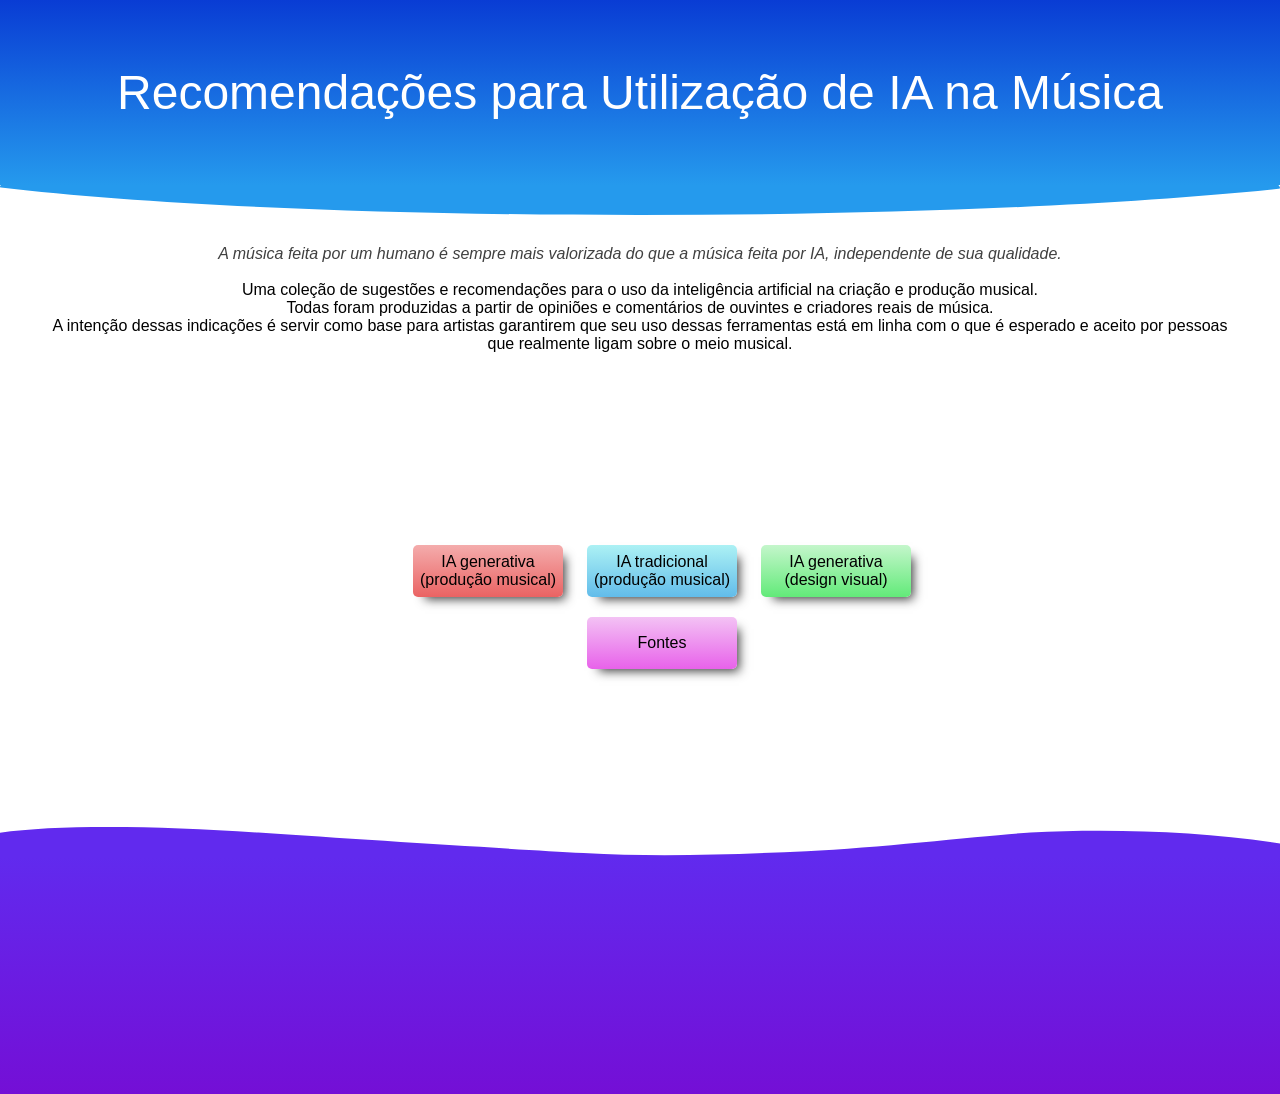
==== commit cd72ea84: "Add files via upload" ====
--- a/index.html
+++ b/index.html
@@ -5,7 +5,7 @@
 	<meta name="viewport" content="width=device-width, initial-scale=1">
 	<meta name="generator" content="RocketCake">
 	<title></title>
-	<link rel="stylesheet" type="text/css" href="index_html.css?h=4b4942bc">
+	<link rel="stylesheet" type="text/css" href="index_html.css?h=21f342dd">
 </head>
 <body>
 <div class="textstyle1">
@@ -15,7 +15,7 @@
 <div id="container_1f38b4ae"><div id="container_1f38b4ae_padding" ><div class="textstyle2"><span class="textstyle5"><br/>A m&#250;sica feita por um humano &#233; sempre mais valorizada do que a m&#250;sica feita por IA, independente de sua qualidade.</span><span class="textstyle6"><br/><br/>Uma cole&#231;&#227;o de sugest&#245;es e recomenda&#231;&#245;es para o uso da intelig&#234;ncia artificial na cria&#231;&#227;o e produ&#231;&#227;o musical.<br/>Todas foram produzidas a partir de opini&#245;es e coment&#225;rios de ouvintes e criadores reais de m&#250;sica.<br/>A inten&#231;&#227;o dessas indica&#231;&#245;es &#233; servir como base para artistas garantirem que seu uso dessas ferramentas est&#225; em linha com o que &#233; esperado e aceito por pessoas que realmente ligam sobre o meio musical.</span></div>
 </div></div><span class="textstyle7"><br/></span><div id="container_60dba8b2"><div id="container_60dba8b2_padding" ><div class="textstyle1">  <div id="container_7bb6723a">
     <div id="container_7bb6723a_padding" >
-      <div class="textstyle1">
+      <div class="textstyle2">
         <a href="gen_prod.html" style="text-decoration:none"><div id="button_1ebebf5c">
           <div class="vcenterstyle1"><div class="vcenterstyle2">            <div class="textstyle2">
               <span class="textstyle7">IA generativa (produ&#231;&#227;o musical)</span>
@@ -40,21 +40,14 @@
               </div>
             </div></div>
           </div></a>
-        <div id="container_5ae194a6">
-          <div id="container_5ae194a6_padding" >
-            <div class="textstyle1">
-              <a href="fontes.html" style="text-decoration:none"><div id="button_7a38a71d">
-                <div class="vcenterstyle1"><div class="vcenterstyle2">                  <div class="textstyle1">
-                    </div>
-                  <div class="textstyle2">
-                    <span class="textstyle7">Fontes</span>
-                    </div>
-                  </div></div>
-                </div></a>
+        <a href="fontes.html" style="text-decoration:none"><div id="button_768547ed">
+          <div class="vcenterstyle1"><div class="vcenterstyle2">            <div class="textstyle1">
               </div>
-            <div style="clear:both"></div>
-            </div>
-          </div>
+            <div class="textstyle2">
+              <span class="textstyle7">Fontes</span>
+              </div>
+            </div></div>
+          </div></a>
         </div>
       <div style="clear:both"></div>
       </div>
@@ -62,7 +55,6 @@
 </div>
 <div style="clear:both"></div></div></div><span class="textstyle7"><br/></span>  </div>
 <div class="textstyle1">
-<div id="shapedivider_26be2b"><svg style="width: 100%; height: 30px; position: absolute; left: 0; bottom: 0; transform: rotate(180deg);" data-name="shape" viewBox="0 0 1201.1345 77.457725" preserveAspectRatio="none" xmlns="http://www.w3.org/2000/svg"><path style="fill:#612AEE" d="m 0,0 h 1201.1345 v 62.652286 c -53.5537,21.707995 -151.8713,17.556995 -242.54233,0.375 C 859.99447,44.343191 724.33529,21.042776 653.66395,10.200509 582.99261,-0.6417578 513.45606,6.5208622 444.12599,15.153939 372.88562,24.02489 272.50986,57.229763 234.14132,63.0225 160.70017,74.110367 70.171213,66.114011 0,34.765839 Z"/></svg><div id="shapedivider_26be2b_padding" ><div class="textstyle1"><div id="container_2cfae6c1"><div id="container_2cfae6c1_padding" ></div></div></div>
-<div style="clear:both"></div></div></div><div id="container_49364a9"><div id="container_49364a9_padding" ></div></div>  </div>
+<div id="shapedivider_26be2b"><svg style="width: 100%; height: 30px; position: absolute; left: 0; bottom: 0; transform: rotate(180deg);" data-name="shape" viewBox="0 0 1201.1345 77.457725" preserveAspectRatio="none" xmlns="http://www.w3.org/2000/svg"><path style="fill:#612AEE" d="m 0,0 h 1201.1345 v 62.652286 c -53.5537,21.707995 -151.8713,17.556995 -242.54233,0.375 C 859.99447,44.343191 724.33529,21.042776 653.66395,10.200509 582.99261,-0.6417578 513.45606,6.5208622 444.12599,15.153939 372.88562,24.02489 272.50986,57.229763 234.14132,63.0225 160.70017,74.110367 70.171213,66.114011 0,34.765839 Z"/></svg><div id="shapedivider_26be2b_padding" ></div></div><div id="container_49364a9"><div id="container_49364a9_padding" ></div></div>  </div>
 </body>
 </html>
--- a/index_html.css
+++ b/index_html.css
@@ -16,21 +16,17 @@
 .textstyle5 { font-size:12pt; font-family:Segoe, 'Segoe UI', 'Helvetica Neue', sans-serif; color:#404040; font-style:italic;  }
 .textstyle6 { font-size:12pt; font-family:Segoe, 'Segoe UI', 'Helvetica Neue', sans-serif; color:#000000;  }
 .textstyle7 { font-size:12pt; font-family:Arial, Helvetica, sans-serif; color:#000000;  }
-#container_60dba8b2 { vertical-align: top; position:relative; display: inline-block; width:100%; min-height:274px; max-width:1200px; background:none;  }
+#container_60dba8b2 { vertical-align: top; position:relative; display: inline-block; width:100%; min-height:446px; max-width:1200px; background:none;  }
 #container_60dba8b2_padding { margin: 10px; display: block;  }
 #container_7bb6723a { position:absolute; left:28%; top:35%; width:46%; min-height:78px; max-width:800px; background:none;  }
 #container_7bb6723a_padding { margin: 10px; display: block;  }
-#button_1ebebf5c { vertical-align: bottom; border-radius: 5px; position:relative; display: inline-block; width:150px; height:52px; background-color:#EA6363; background: linear-gradient(to bottom, #F4ACAC, #EA6363); box-shadow: 7px 7px 10px -5px rgba(0, 0, 0, 0.784314);  }
+#button_1ebebf5c { vertical-align: bottom; border-radius: 5px; position:relative; display: inline-block; margin:0px 0px 20px 20px; width:150px; height:52px; background-color:#EA6363; background: linear-gradient(to bottom, #F4ACAC, #EA6363); box-shadow: 7px 7px 10px -5px rgba(0, 0, 0, 0.784314);  }
 .vcenterstyle1 { display: table; width: 100%; height: 100%; }
 .vcenterstyle2 { display: table-cell; vertical-align: middle; }
-#button_1809c9fc { vertical-align: bottom; border-radius: 5px; position:relative; display: inline-block; margin:0px 0px 0px 20px; width:150px; height:52px; background-color:#62BCEA; background: linear-gradient(to bottom, #ACF1F4, #62BCEA); box-shadow: 7px 7px 10px -5px rgba(0, 0, 0, 0.784314);  }
-#button_55cd82bf { vertical-align: bottom; border-radius: 5px; position:relative; display: inline-block; margin:0px 0px 0px 20px; width:150px; height:52px; background-color:#62EA79; background: linear-gradient(to bottom, #C4F6CB, #62EA79); box-shadow: 7px 7px 10px -5px rgba(0, 0, 0, 0.784314);  }
-#container_5ae194a6 { position:absolute; left:28%; top:103%; width:43%; min-height:79px; max-width:800px; background:none;  }
-#container_5ae194a6_padding { margin: 10px; display: block;  }
-#button_7a38a71d { vertical-align: bottom; border-radius: 5px; position:relative; display: inline-block; margin:0px 0px 0px 20px; width:150px; height:52px; background-color:#C462EA; background: linear-gradient(to bottom, #F3ACF4, #C462EA); box-shadow: 7px 7px 10px -5px rgba(0, 0, 0, 0.784314);  }
+#button_1809c9fc { vertical-align: bottom; border-radius: 5px; position:relative; display: inline-block; margin:0px 0px 20px 20px; width:150px; height:52px; background-color:#62BCEA; background: linear-gradient(to bottom, #ACF1F4, #62BCEA); box-shadow: 7px 7px 10px -5px rgba(0, 0, 0, 0.784314);  }
+#button_55cd82bf { vertical-align: bottom; border-radius: 5px; position:relative; display: inline-block; margin:0px 0px 20px 20px; width:150px; height:52px; background-color:#62EA79; background: linear-gradient(to bottom, #C4F6CB, #62EA79); box-shadow: 7px 7px 10px -5px rgba(0, 0, 0, 0.784314);  }
+#button_768547ed { vertical-align: bottom; border-radius: 5px; position:relative; display: inline-block; margin:0px 0px 20px 20px; width:150px; height:52px; background-color:#E862EA; background: linear-gradient(to bottom, #F3C2F4, #E862EA); box-shadow: 7px 7px 10px -5px rgba(0, 0, 0, 0.784314);  }
 #shapedivider_26be2b { vertical-align: top; position:relative; display: inline-block; width:100%; min-height:32px; background:none;  }
 #shapedivider_26be2b_padding { margin: 10px; display: block; position: relative;  }
-#container_2cfae6c1 { vertical-align: top; position:relative; display: inline-block; width:100%; min-height:193px; background:none;  }
-#container_2cfae6c1_padding { margin: 10px; display: block;  }
 #container_49364a9 { vertical-align: top; position:relative; display: inline-block; width:100%; min-height:237px; background-color:#740FD6; background: linear-gradient(to bottom, #612AEE, #740FD6);  }
 #container_49364a9_padding { margin: 30px; display: block;  }
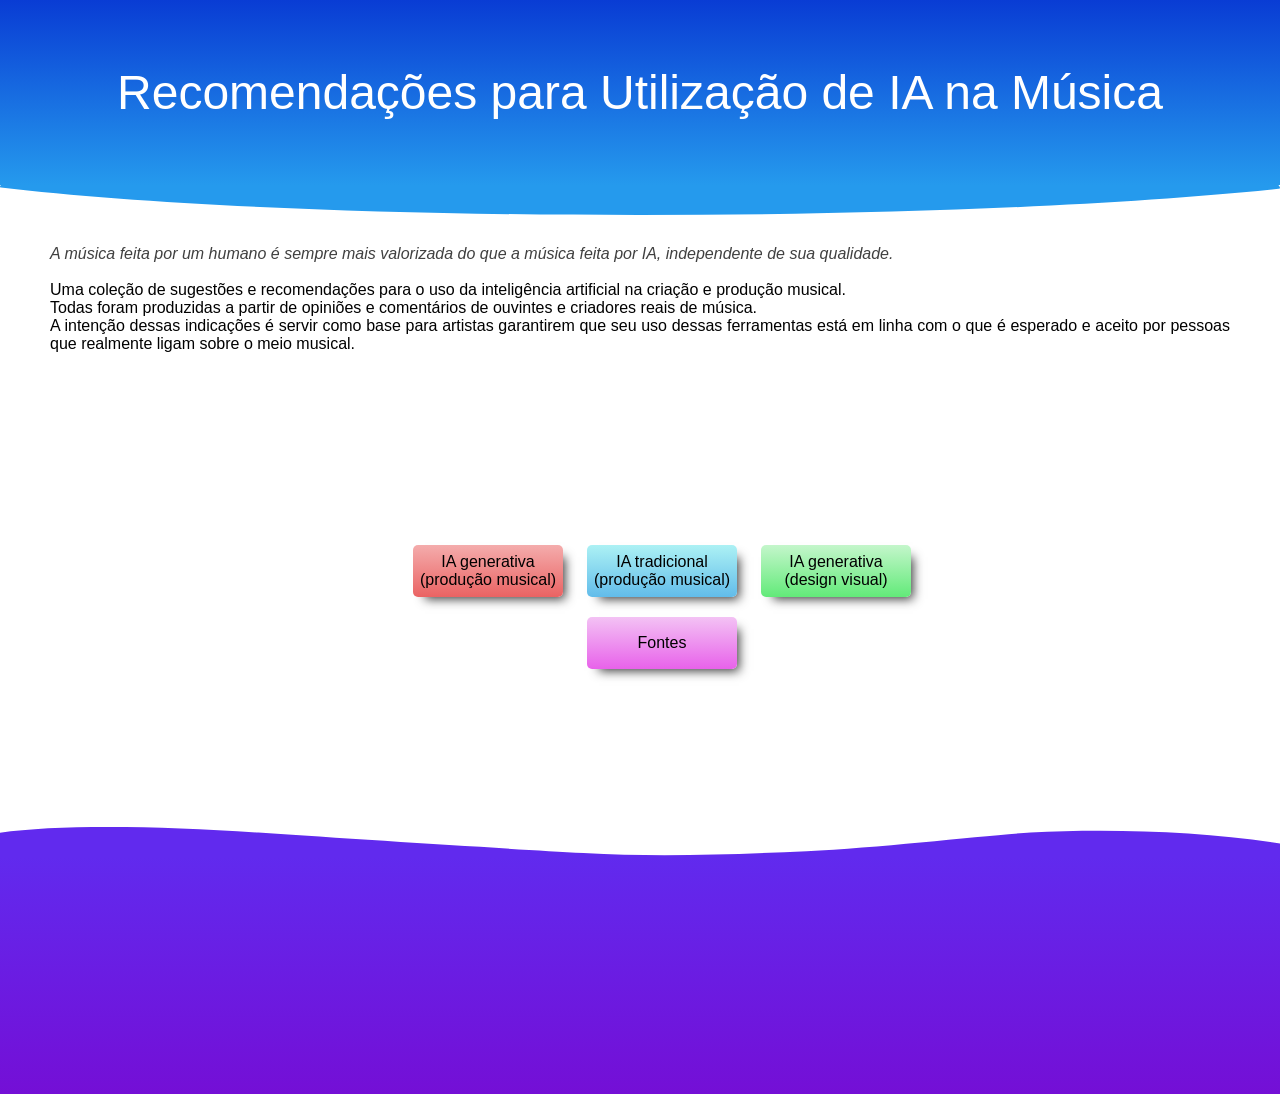
==== commit 2e2cca4e: "Add files via upload" ====
--- a/index.html
+++ b/index.html
@@ -5,20 +5,20 @@
 	<meta name="viewport" content="width=device-width, initial-scale=1">
 	<meta name="generator" content="RocketCake">
 	<title></title>
-	<link rel="stylesheet" type="text/css" href="index_html.css?h=21f342dd">
+	<link rel="stylesheet" type="text/css" href="index_html.css?h=314c35d7">
 </head>
 <body>
 <div class="textstyle1">
 <div id="container_46617e6a"><div id="container_46617e6a_padding" ><div class="textstyle2"><span class="textstyle3"><br/>Recomenda&#231;&#245;es para Utiliza&#231;&#227;o de IA na M&#250;sica<br/></span><span class="textstyle4"><br/></span></div>
 </div></div><div id="shapedivider_54a1c552"><svg style="width: 100%; height: 30px; position: absolute; left: 0; top: 0;  " data-name="shape" viewBox="0 0 1203.5888 82.775191" preserveAspectRatio="none" xmlns="http://www.w3.org/2000/svg" > <path style="fill:#259AED" d="M 0.94544411,0 H 1202.0799 c 0,0 3.3952,9.6127564 0,10.652286 C 875.14746,110.75166 277.17447,104.03381 0.94544411,6.765839 -1.1818051,6.0167749 0.94544411,0 0.94544411,0 Z" /> </svg><div id="shapedivider_54a1c552_padding" ></div></div>  </div>
 <div class="textstyle2">
-<div id="container_1f38b4ae"><div id="container_1f38b4ae_padding" ><div class="textstyle2"><span class="textstyle5"><br/>A m&#250;sica feita por um humano &#233; sempre mais valorizada do que a m&#250;sica feita por IA, independente de sua qualidade.</span><span class="textstyle6"><br/><br/>Uma cole&#231;&#227;o de sugest&#245;es e recomenda&#231;&#245;es para o uso da intelig&#234;ncia artificial na cria&#231;&#227;o e produ&#231;&#227;o musical.<br/>Todas foram produzidas a partir de opini&#245;es e coment&#225;rios de ouvintes e criadores reais de m&#250;sica.<br/>A inten&#231;&#227;o dessas indica&#231;&#245;es &#233; servir como base para artistas garantirem que seu uso dessas ferramentas est&#225; em linha com o que &#233; esperado e aceito por pessoas que realmente ligam sobre o meio musical.</span></div>
-</div></div><span class="textstyle7"><br/></span><div id="container_60dba8b2"><div id="container_60dba8b2_padding" ><div class="textstyle1">  <div id="container_7bb6723a">
+<div id="container_1f38b4ae"><div id="container_1f38b4ae_padding" ><div class="textstyle5"><span class="textstyle6"><br/>A m&#250;sica feita por um humano &#233; sempre mais valorizada do que a m&#250;sica feita por IA, independente de sua qualidade.</span><span class="textstyle7"><br/><br/>Uma cole&#231;&#227;o de sugest&#245;es e recomenda&#231;&#245;es para o uso da intelig&#234;ncia artificial na cria&#231;&#227;o e produ&#231;&#227;o musical.<br/>Todas foram produzidas a partir de opini&#245;es e coment&#225;rios de ouvintes e criadores reais de m&#250;sica.<br/>A inten&#231;&#227;o dessas indica&#231;&#245;es &#233; servir como base para artistas garantirem que seu uso dessas ferramentas est&#225; em linha com o que &#233; esperado e aceito por pessoas que realmente ligam sobre o meio musical.</span></div>
+</div></div><span class="textstyle8"><br/></span><div id="container_60dba8b2"><div id="container_60dba8b2_padding" ><div class="textstyle1">  <div id="container_7bb6723a">
     <div id="container_7bb6723a_padding" >
       <div class="textstyle2">
         <a href="gen_prod.html" style="text-decoration:none"><div id="button_1ebebf5c">
           <div class="vcenterstyle1"><div class="vcenterstyle2">            <div class="textstyle2">
-              <span class="textstyle7">IA generativa (produ&#231;&#227;o musical)</span>
+              <span class="textstyle8">IA generativa (produ&#231;&#227;o musical)</span>
               </div>
             <div class="textstyle1">
               </div>
@@ -26,7 +26,7 @@
           </div></a>
         <a href="trad_prod.html" style="text-decoration:none"><div id="button_1809c9fc">
           <div class="vcenterstyle1"><div class="vcenterstyle2">            <div class="textstyle2">
-              <span class="textstyle7">IA tradicional (produ&#231;&#227;o musical)</span>
+              <span class="textstyle8">IA tradicional (produ&#231;&#227;o musical)</span>
               </div>
             <div class="textstyle1">
               </div>
@@ -34,7 +34,7 @@
           </div></a>
         <a href="gen_dsg.html" style="text-decoration:none"><div id="button_55cd82bf">
           <div class="vcenterstyle1"><div class="vcenterstyle2">            <div class="textstyle2">
-              <span class="textstyle7">IA generativa (design visual)</span>
+              <span class="textstyle8">IA generativa (design visual)</span>
               </div>
             <div class="textstyle1">
               </div>
@@ -44,7 +44,7 @@
           <div class="vcenterstyle1"><div class="vcenterstyle2">            <div class="textstyle1">
               </div>
             <div class="textstyle2">
-              <span class="textstyle7">Fontes</span>
+              <span class="textstyle8">Fontes</span>
               </div>
             </div></div>
           </div></a>
@@ -53,7 +53,7 @@
       </div>
     </div>
 </div>
-<div style="clear:both"></div></div></div><span class="textstyle7"><br/></span>  </div>
+<div style="clear:both"></div></div></div><span class="textstyle8"><br/></span>  </div>
 <div class="textstyle1">
 <div id="shapedivider_26be2b"><svg style="width: 100%; height: 30px; position: absolute; left: 0; bottom: 0; transform: rotate(180deg);" data-name="shape" viewBox="0 0 1201.1345 77.457725" preserveAspectRatio="none" xmlns="http://www.w3.org/2000/svg"><path style="fill:#612AEE" d="m 0,0 h 1201.1345 v 62.652286 c -53.5537,21.707995 -151.8713,17.556995 -242.54233,0.375 C 859.99447,44.343191 724.33529,21.042776 653.66395,10.200509 582.99261,-0.6417578 513.45606,6.5208622 444.12599,15.153939 372.88562,24.02489 272.50986,57.229763 234.14132,63.0225 160.70017,74.110367 70.171213,66.114011 0,34.765839 Z"/></svg><div id="shapedivider_26be2b_padding" ></div></div><div id="container_49364a9"><div id="container_49364a9_padding" ></div></div>  </div>
 </body>
--- a/index_html.css
+++ b/index_html.css
@@ -13,9 +13,10 @@
 #shapedivider_54a1c552_padding { margin: 10px; display: block; position: relative;  }
 #container_1f38b4ae { vertical-align: top; position:relative; display: inline-block; width:100%; min-height:162px; max-width:1200px; background:none;  }
 #container_1f38b4ae_padding { margin: 10px; display: block;  }
-.textstyle5 { font-size:12pt; font-family:Segoe, 'Segoe UI', 'Helvetica Neue', sans-serif; color:#404040; font-style:italic;  }
-.textstyle6 { font-size:12pt; font-family:Segoe, 'Segoe UI', 'Helvetica Neue', sans-serif; color:#000000;  }
-.textstyle7 { font-size:12pt; font-family:Arial, Helvetica, sans-serif; color:#000000;  }
+.textstyle5 { text-align:justify; }
+.textstyle6 { font-size:12pt; font-family:Segoe, 'Segoe UI', 'Helvetica Neue', sans-serif; color:#404040; font-style:italic;  }
+.textstyle7 { font-size:12pt; font-family:Segoe, 'Segoe UI', 'Helvetica Neue', sans-serif; color:#000000;  }
+.textstyle8 { font-size:12pt; font-family:Arial, Helvetica, sans-serif; color:#000000;  }
 #container_60dba8b2 { vertical-align: top; position:relative; display: inline-block; width:100%; min-height:446px; max-width:1200px; background:none;  }
 #container_60dba8b2_padding { margin: 10px; display: block;  }
 #container_7bb6723a { position:absolute; left:28%; top:35%; width:46%; min-height:78px; max-width:800px; background:none;  }
